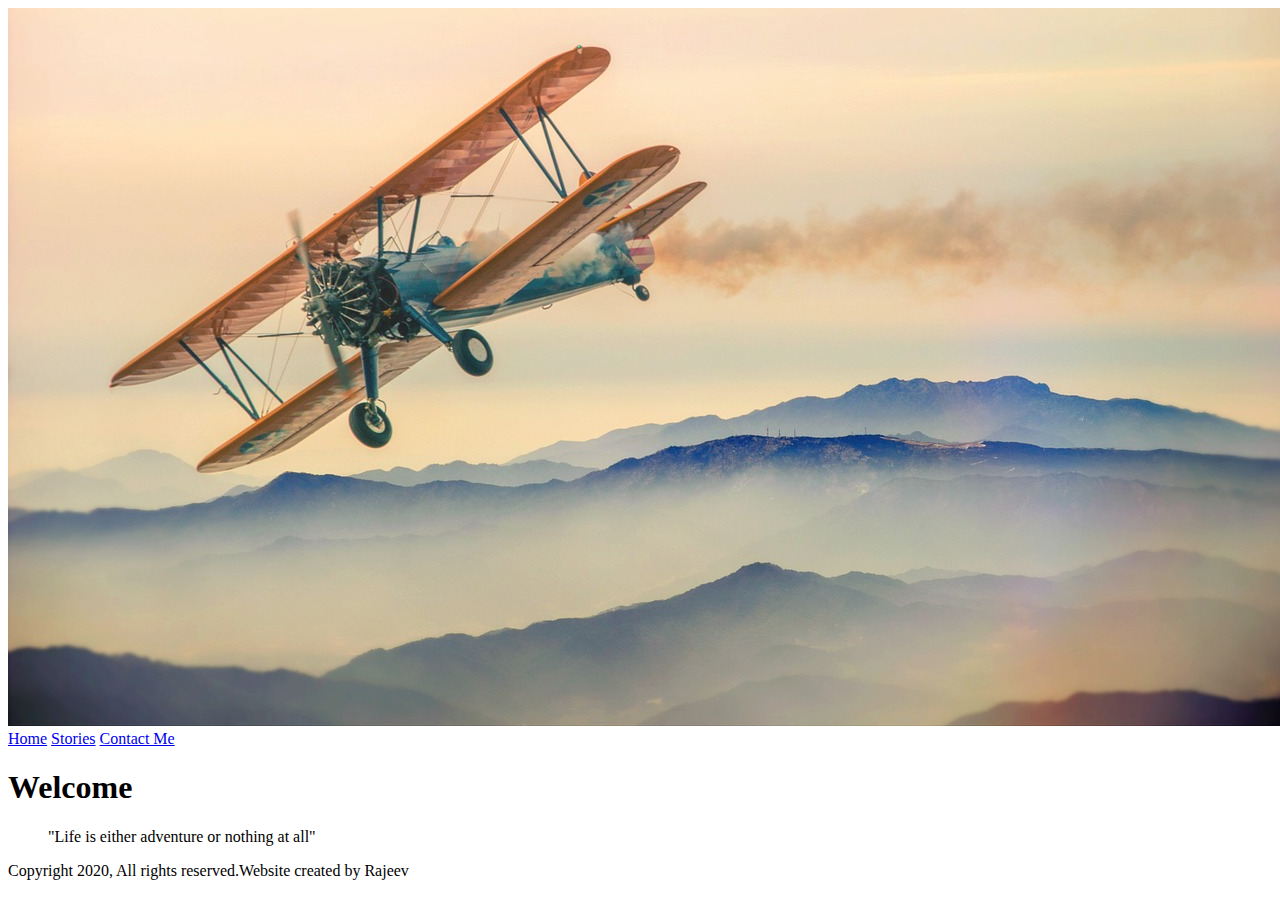
==== index.html @ 4c17fb2a "Added files -first commit" ====
<!DOCTYPE html>
<html lang="en">
<head>
    <meta charset="UTF-8">
    <meta name="viewport" content="width=device-width, initial-scale=1.0">
    <title>My Hobby Site</title>
</head>
<body>
    <header>
      <img src="..\images\aircraft.jpg"
      alt="Aircraft Picture">
      <nav>
          <a href="index.html">Home</a>
          <a href="stories.html">Stories</a>
          <a href="contact.html">Contact Me</a>
      </nav>

      <section>
          <h1>Welcome</h1>
          <blockquote>
              "Life is either adventure or nothing at all"
                        </blockquote>
      </section>
    </header>

    <main>
        <!--Will add main content tomorrow -->
    </main>
    <footer>
        Copyright 2020, All rights reserved.Website created by Rajeev
    </footer>
</body>
</html>
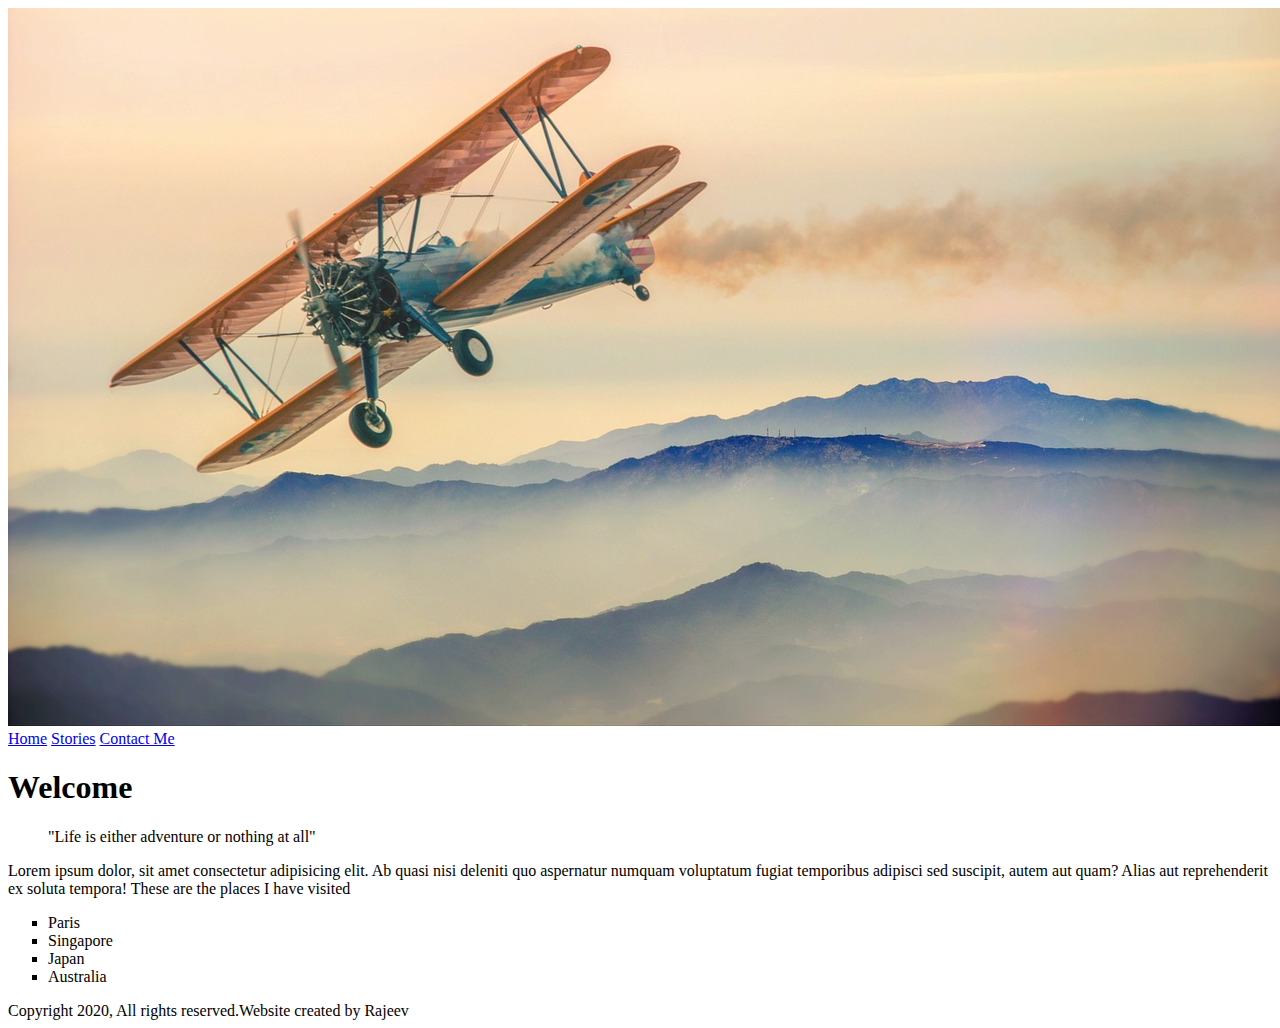
==== commit 939f1c6b: "Changes to stories and contact" ====
--- a/index.html
+++ b/index.html
@@ -7,7 +7,7 @@
 </head>
 <body>
     <header>
-      <img src="..\images\aircraft.jpg"
+      <img src="./images/aircraft.jpg"
       alt="Aircraft Picture">
       <nav>
           <a href="index.html">Home</a>
@@ -24,7 +24,17 @@
     </header>
 
     <main>
-        <!--Will add main content tomorrow -->
+<p> 
+    Lorem ipsum dolor, sit amet consectetur adipisicing elit. Ab quasi nisi deleniti quo aspernatur numquam voluptatum fugiat temporibus adipisci sed suscipit, autem aut quam? Alias aut reprehenderit ex soluta tempora!
+
+    These are the places I have visited
+    <ul type="square">
+        <li>Paris</li>
+        <li>Singapore</li>
+        <li>Japan</li>
+        <li>Australia</li>
+    </ul>
+</p>
     </main>
     <footer>
         Copyright 2020, All rights reserved.Website created by Rajeev
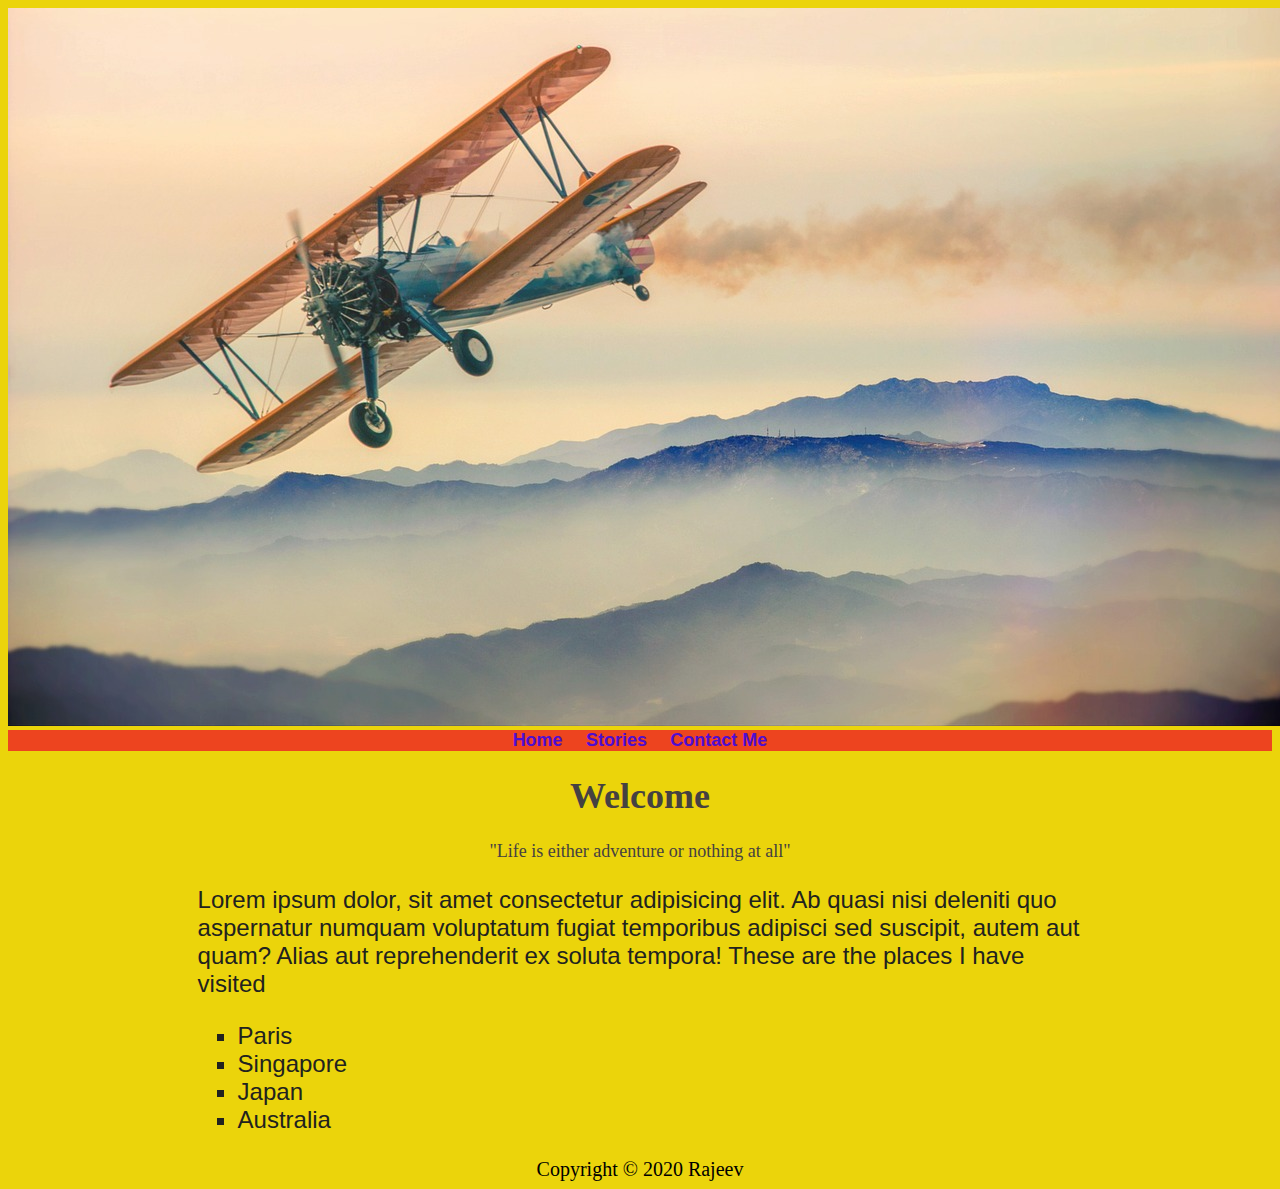
==== commit 1133b940: "Add links in HTML" ====
--- a/index.html
+++ b/index.html
@@ -4,6 +4,7 @@
     <meta charset="UTF-8">
     <meta name="viewport" content="width=device-width, initial-scale=1.0">
     <title>My Hobby Site</title>
+    <link href="./css/styles.css" rel="stylesheet" text="text/css">
 </head>
 <body>
     <header>
@@ -13,7 +14,7 @@
           <a href="index.html">Home</a>
           <a href="stories.html">Stories</a>
           <a href="contact.html">Contact Me</a>
-      </nav>
+                     </nav>
 
       <section>
           <h1>Welcome</h1>
@@ -23,7 +24,7 @@
       </section>
     </header>
 
-    <main>
+    <main class="homecontent">
 <p> 
     Lorem ipsum dolor, sit amet consectetur adipisicing elit. Ab quasi nisi deleniti quo aspernatur numquam voluptatum fugiat temporibus adipisci sed suscipit, autem aut quam? Alias aut reprehenderit ex soluta tempora!
 
@@ -36,8 +37,11 @@
     </ul>
 </p>
     </main>
+
+
+
     <footer>
-        Copyright 2020, All rights reserved.Website created by Rajeev
-    </footer>
+        Copyright &copy; 2020 Rajeev 
+        </footer>
 </body>
 </html>--- a/css/styles.css
+++ b/css/styles.css
@@ -0,0 +1,143 @@
+body {
+    background-color: rgb(235, 212, 11);
+    font-size: 12px;
+    padding: 0;
+    top: 0;
+}
+header{
+    text-align: center;
+}
+
+/* navigation styles*/
+nav{
+    background-color: rgb(237, 68 , 31);
+    font-family:'Segoe UI', Tahoma, Geneva, Verdana, sans-serif;
+}
+nav a{
+    color: rgb(79, 13, 209);
+    text-decoration: none;
+    margin: 10px;
+    font-weight: bold;
+    font-size: 1.5em;
+}
+nav a:hover{
+    color: #4d1419;
+    text-decoration: none;
+    margin: 10px;
+    font-weight: bold;
+    font-size: 2em;
+    background-color: green;
+}
+
+h1{
+    font-family: Georgia, 'Times New Roman', Times, serif;
+    font-size: 3em;
+    color: rgb(69,65,65);
+}
+
+blockquote{
+font-family: Georgia, 'Times New Roman', Times, serif;
+font-size: 1.5em;
+color: rgb(69,65,65);
+}
+
+/* homepage style*/
+
+.homecontent{
+    font-family: Verdana, Geneva, Tahoma, sans-serif;
+    font-size: 2em;
+    color: rgb(33, 34, 31);
+    width: 70%;
+    margin: auto;
+   
+}
+
+footer{
+    font-family: Verdana;
+    font-size: 20px;
+    text-align: center;
+    color: black;
+}
+
+/* Stories style */
+
+h2 { 
+background-color: #8cacea; 
+ width: auto; 
+ height: 50px; 
+   margin: 8px;   
+   padding: 4px; 
+   font-size: 40px;
+   text-align: center;
+                 }
+
+
+.stories {
+    border: 2px solid black; 
+    width: 65%;
+    margin: auto;
+    display: flex;
+    flex-wrap: wrap;
+     justify-content: center; 
+  }
+  .stories > article {
+    box-shadow: 0 4px 8px 0 rgba(0, 0, 0, 0.2);
+    max-width: 300px;
+    padding: 2px;
+    margin-bottom: 20px;
+    margin-right: 20px;
+    font-family: arial;
+  }
+  .stories > article > p,
+  h3 {
+    padding: 2px;
+    margin: 5px;
+    color: #803376;
+  }
+  .stories > article > img {
+    width: 300px;
+    opacity: 0.9;
+    /* margin-left: 13px; */
+  } 
+
+  /* Stype for contacts*/
+
+   .container {
+    background-color: rgb(247, 229, 201);
+    width: 50%;
+    margin: auto;
+    border-radius: 5px;
+    padding: 20px;
+    font-family: Georgia, "Times New Roman", Times, serif;
+    font: size 14px;
+  }
+  
+ 
+ input[type="text"]
+input[type="text"],
+select,
+textarea {
+  width: 100%;
+  padding: 12px;
+  border: 1px solid #ccc;
+  border-radius: 4px;
+  box-sizing: border-box;
+  margin-top: 6px;
+  margin-bottom: 16px;
+  resize: vertical;
+}
+
+input[type="submit"] {
+  background-color: #4caf50;
+  color: white;
+  padding: 12px 20px;
+  border: none;
+  border-radius: 4px;
+  cursor: pointer;
+}
+
+input[type="submit"]:hover {
+  background-color: #45a049;
+}
+
+
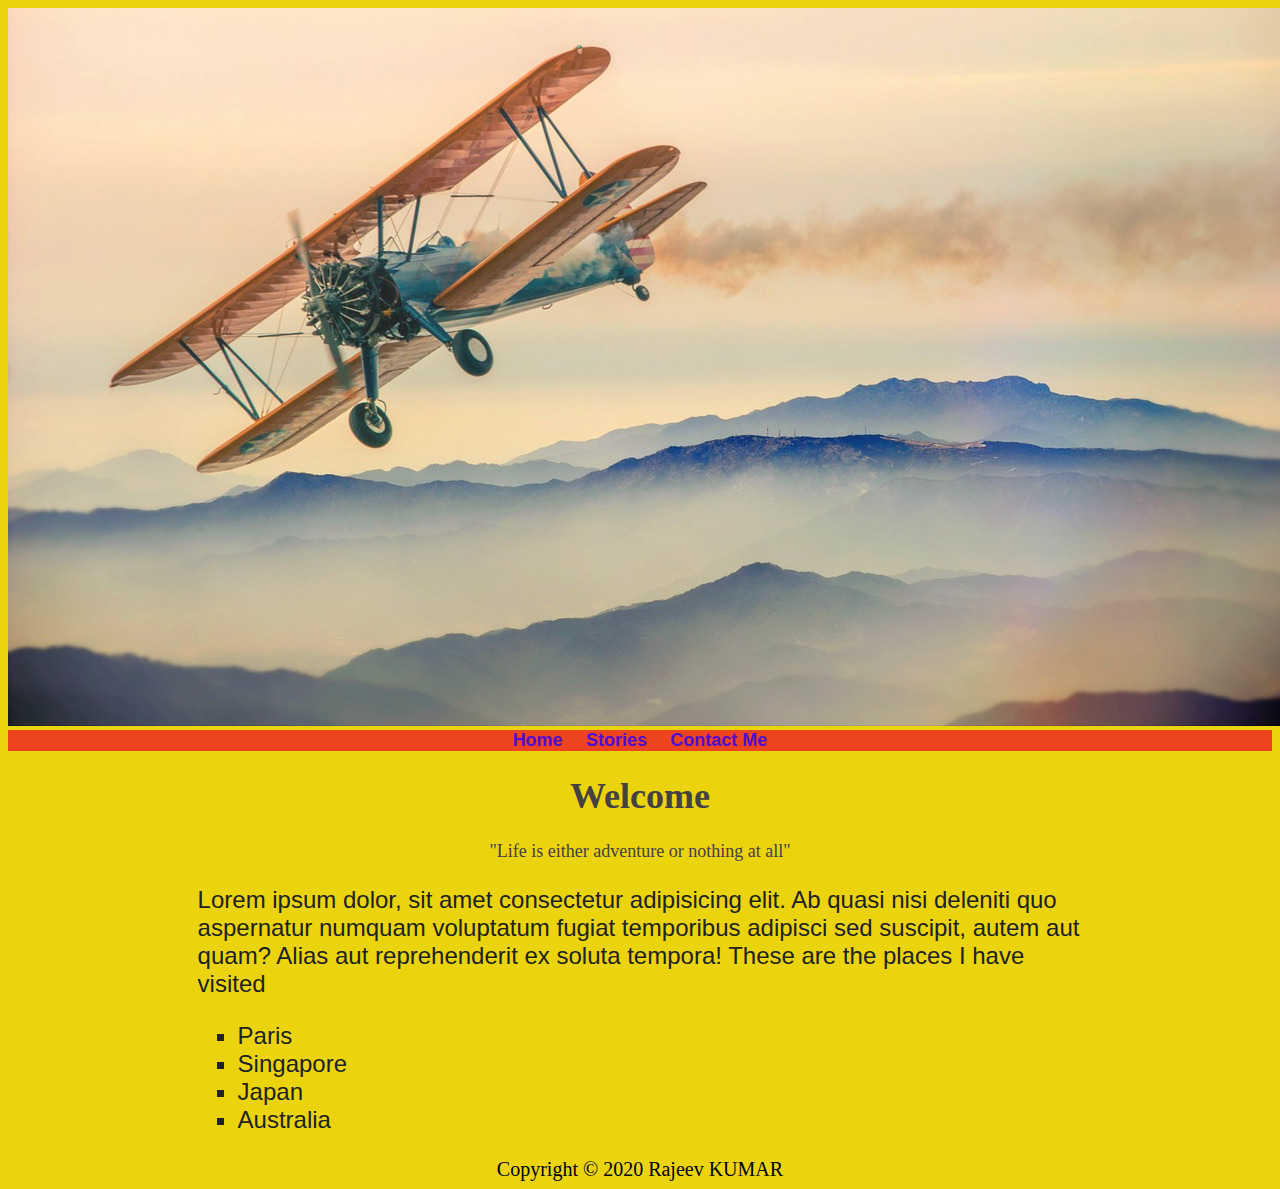
==== commit 69f8bb32: "Add footer" ====
--- a/index.html
+++ b/index.html
@@ -41,7 +41,7 @@
 
 
     <footer>
-        Copyright &copy; 2020 Rajeev 
+        Copyright &copy; 2020 Rajeev KUMAR 
         </footer>
 </body>
 </html>